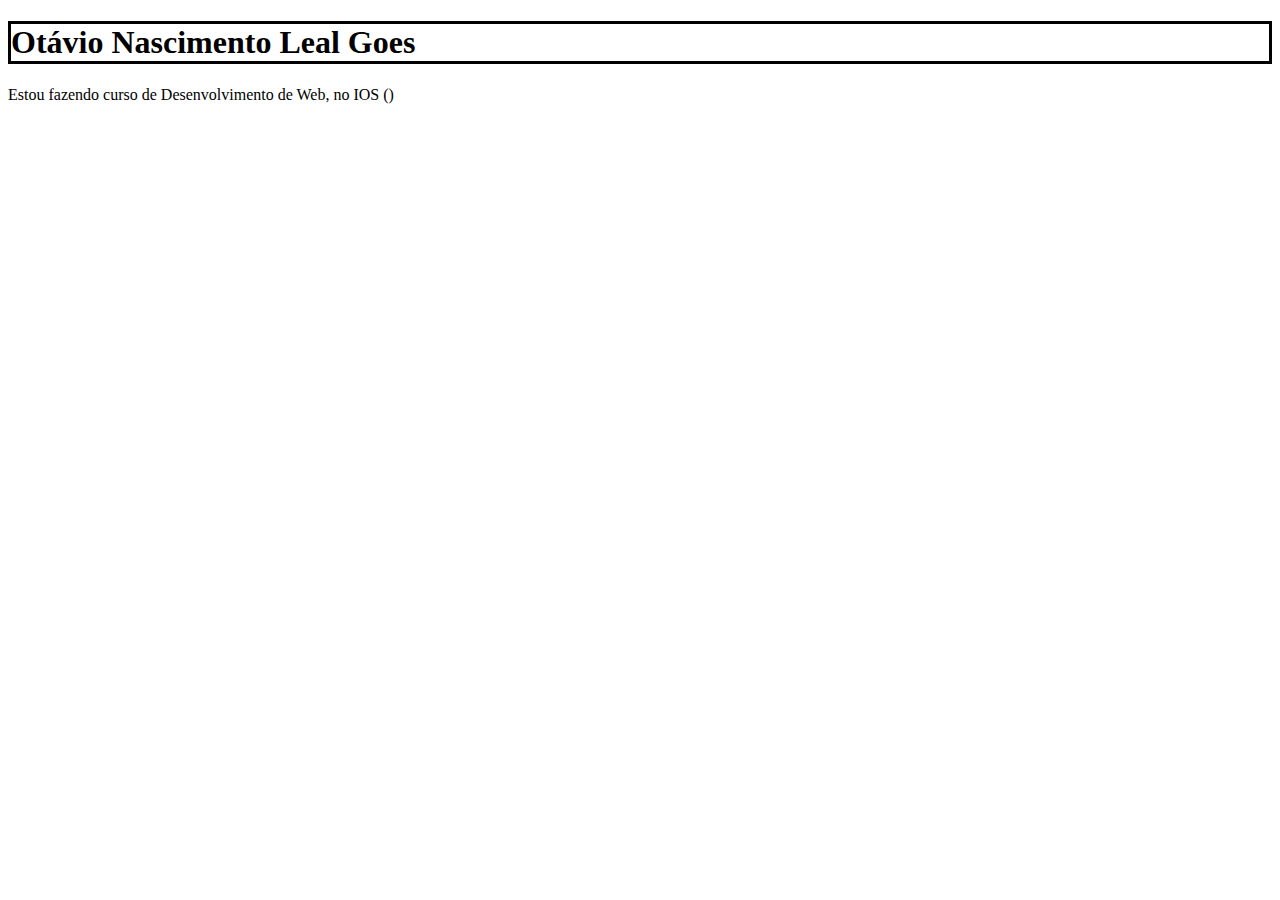
==== index.html @ dece1d9b "Add files via upload" ====
<!DOCTYPE html>
<html lang="pt-BR">
<head>
    <meta charset="UTF-8">
    <meta name="viewport" content="width=device-width, initial-scale=1.0">
    <title>Sobre mim - HTML</title>
</head>
<body>
    <header>
        <h1 style="border:solid;">Otávio Nascimento Leal Goes</h1>
    </header>
    <article>
        Estou fazendo curso de Desenvolvimento de Web, no IOS ()
    </article>
</body>
</html>
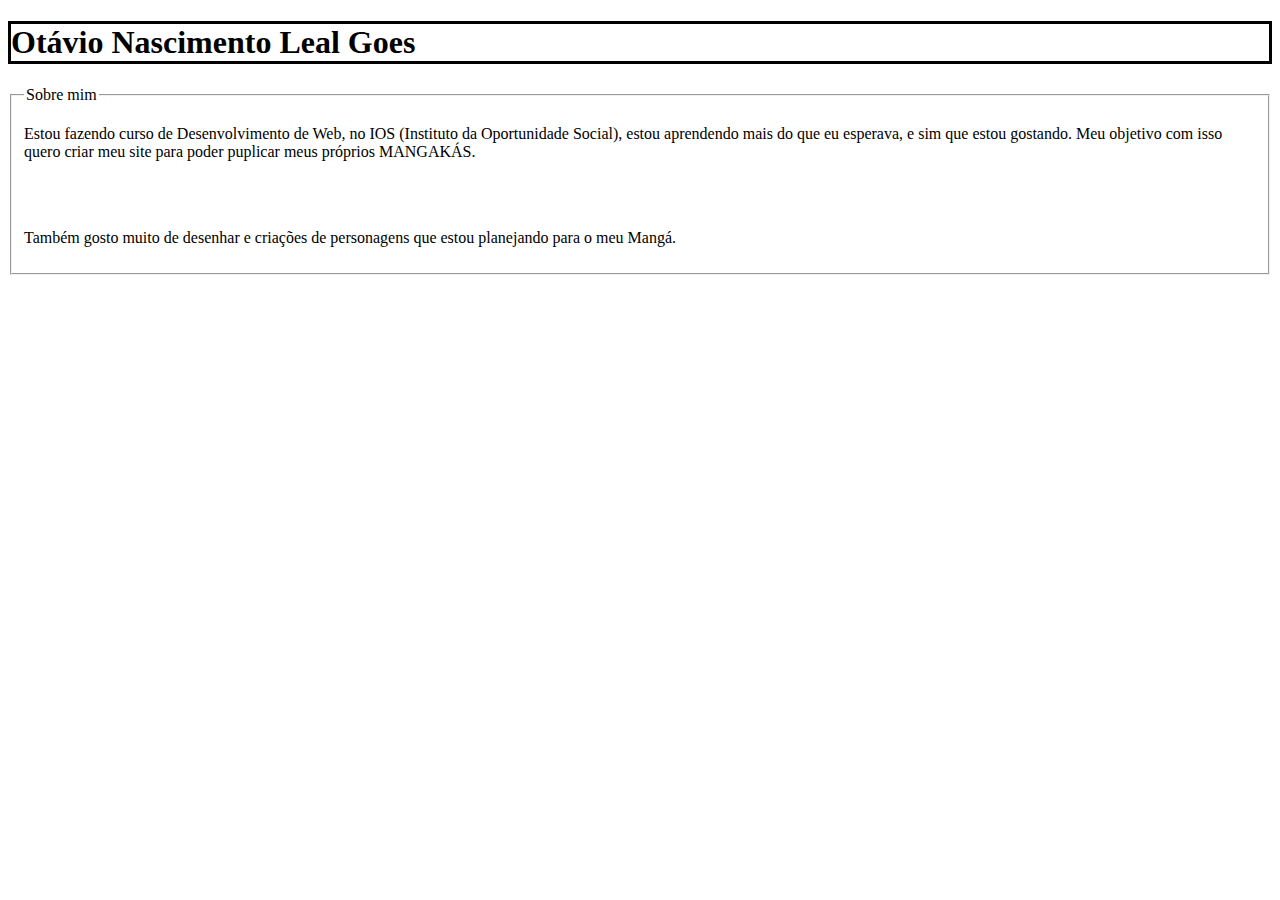
==== commit fd8513a4: "Add files via upload" ====
--- a/index.html
+++ b/index.html
@@ -10,7 +10,13 @@
         <h1 style="border:solid;">Otávio Nascimento Leal Goes</h1>
     </header>
     <article>
-        Estou fazendo curso de Desenvolvimento de Web, no IOS ()
+        <fieldset>
+            <legend>Sobre mim</legend>
+        <p>Estou fazendo curso de Desenvolvimento de Web, no IOS (Instituto da Oportunidade Social), estou aprendendo mais do que eu esperava, e sim que estou gostando. Meu objetivo com isso quero criar meu site para poder puplicar meus próprios MANGAKÁS.</p><br><br>
+        <p>Também gosto muito de desenhar e criações de personagens que estou planejando para o meu Mangá.</p>
+
+        
+        </fieldset>
     </article>
 </body>
 </html>